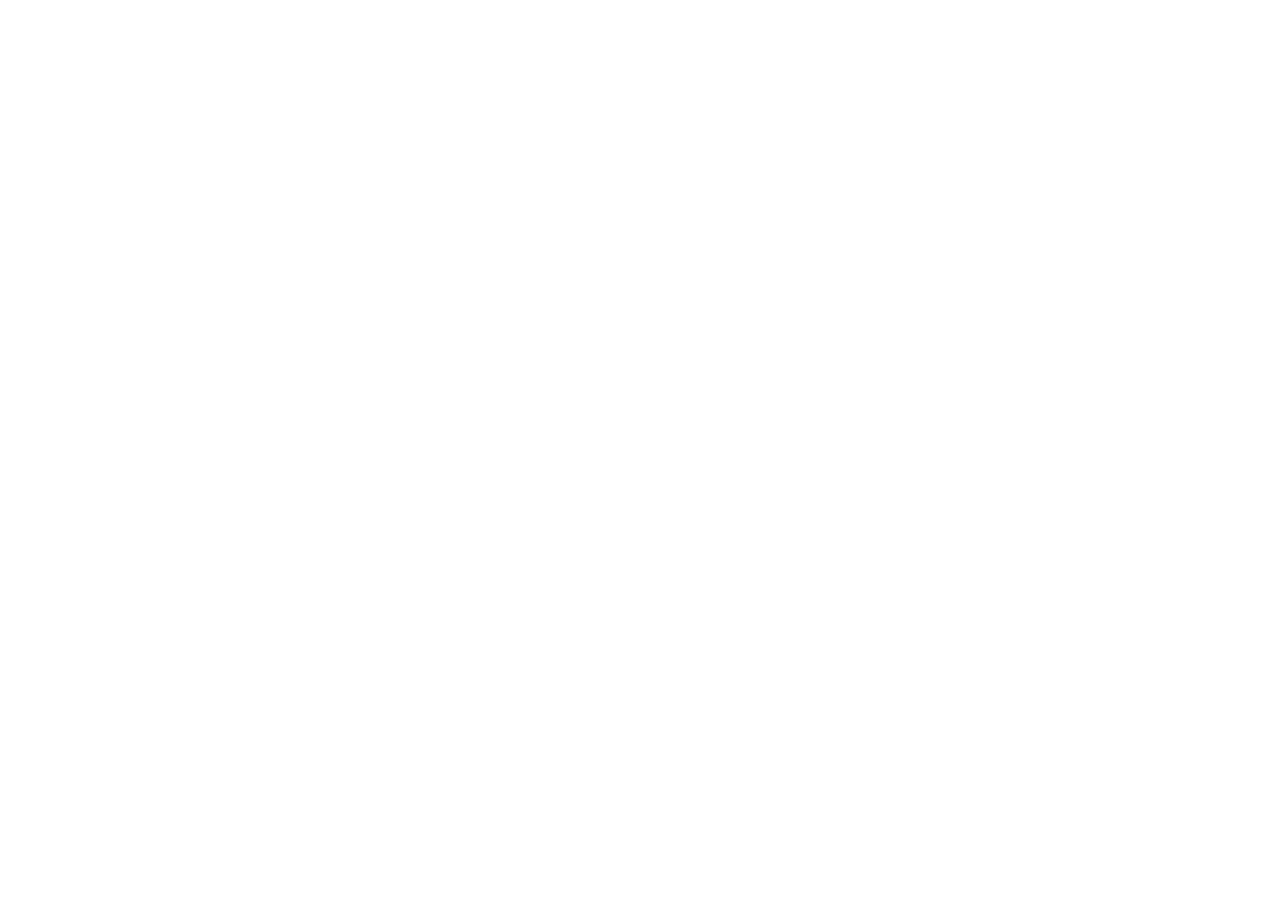
==== funnel/index.html @ 68803105 "latest website after @pranavashok suggestions" ====
<!DOCTYPE html>
<html>
  <head>
  
    <meta charset="utf-8">
    <meta http-equiv="X-UA-Compatible" content="IE=edge">
    <meta name="viewport" content="width=device-width, initial-scale=1">
    <meta name="apple-mobile-web-app-capable" content="yes" />
    <meta name="author" content="FOSSMeet '16" />

    <link rel="shortcut icon" type="image/png" href="img/logo16.png" />

    <title>FOSSMeet '16</title>
    
    <meta http-equiv="refresh" content="0;URL=https://fossmeet-nitc.talkfunnel.com/2016/">
    	
  </head>
  <frameset rows="*">
    <frame frameborder=0 src="https://fossmeet-nitc.talkfunnel.com/2016/" scrolling="auto" noresize>
  </frameset>
</html>
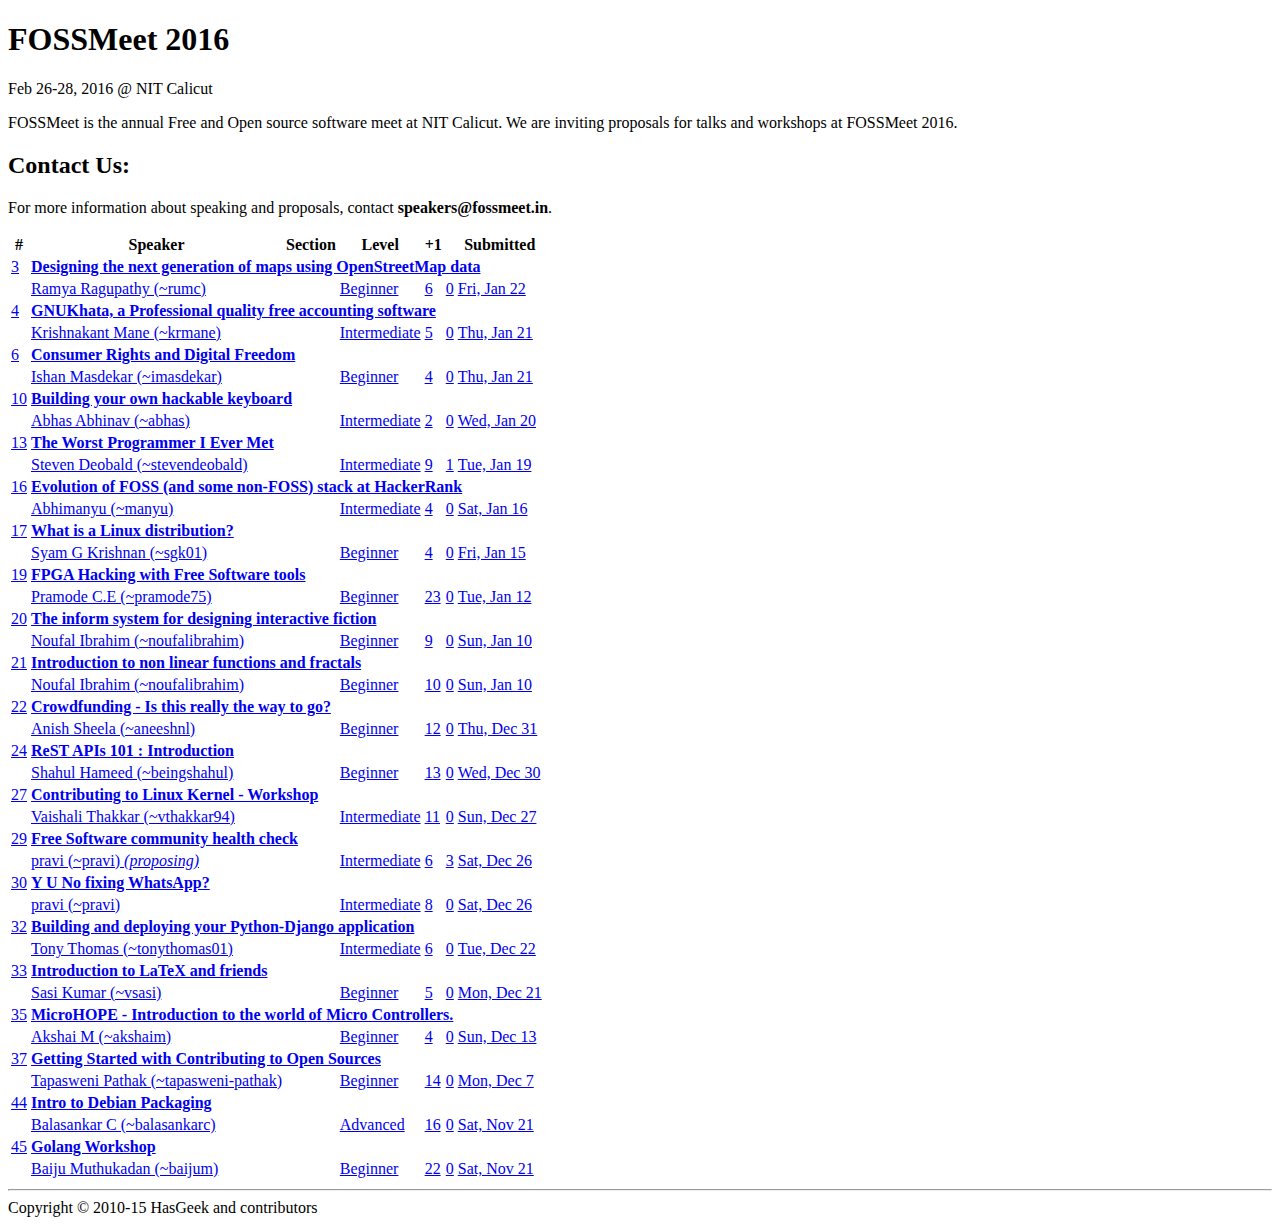
==== commit a08108d8: "final update" ====
--- a/funnel/index.html
+++ b/funnel/index.html
@@ -1,21 +1,778 @@
 <!DOCTYPE html>
-<html>
-  <head>
-  
-    <meta charset="utf-8">
-    <meta http-equiv="X-UA-Compatible" content="IE=edge">
-    <meta name="viewport" content="width=device-width, initial-scale=1">
-    <meta name="apple-mobile-web-app-capable" content="yes" />
-    <meta name="author" content="FOSSMeet '16" />
+<html lang="en">
+<head>
+<meta charset="utf-8" />
+<meta http-equiv="X-UA-Compatible" content="IE=edge,chrome=1">
+<!-- Set the viewport width to device width for mobile -->
+<meta name="viewport" content="width=device-width, initial-scale=1.0, maximum-scale=1.0, user-scalable=no" />
+<title>FOSSMeet '16</title>
+<link rel="shortcut icon" type="image/png" href="//fossmeet.in/img/logo16.png" />
+<!-- Included CSS Files -->
+<link rel="stylesheet" type="text/css" href="https://static.hasgeek.co.in/static/gen/codemirror-markdown-css-pygments-css.css?83827c8a" />
+<link rel="stylesheet" type="text/css" href="https://static.hasgeek.co.in/static/gen/toastr-css.css?1abea8f5" />
+<link rel="stylesheet" type="text/css" href="https://static.hasgeek.co.in/static/gen/baseframe-bs3-css.css?afce87ad" />
+<link rel="stylesheet" type="text/css" href="https://static.hasgeek.co.in/static/gen/fontawesome-css-gte-4-0-0.css?189688c6" />
+<link rel="stylesheet" type="text/css" href="https://static.hasgeek.co.in/static/gen/footable-css.css?49c4193f" />
+<link rel="stylesheet" type="text/css" href="https://talkfunnel.com/static/css/baseframe-packed.css?1c5fa857" />
+<link rel="stylesheet" type="text/css" href="//fonts.googleapis.com/css?family=Source+Sans+Pro:400italic,600italic,400,600" />
 
-    <link rel="shortcut icon" type="image/png" href="img/logo16.png" />
-
-    <title>FOSSMeet '16</title>
-    
-    <meta http-equiv="refresh" content="0;URL=https://fossmeet-nitc.talkfunnel.com/2016/">
-    	
-  </head>
-  <frameset rows="*">
-    <frame frameborder=0 src="https://fossmeet-nitc.talkfunnel.com/2016/" scrolling="auto" noresize>
-  </frameset>
-</html>+</head>
+<body>
+<div id="root">
+	<div class="container" id="main-content">
+		<div class="page-header">
+			<h1>FOSSMeet 2016</h1>
+		</div>
+		<p>
+			 Feb 26-28, 2016 @ NIT Calicut
+		</p>
+		<ul class="list-inline">
+		</ul>
+		<p>
+			FOSSMeet is the annual Free and Open source software meet at NIT Calicut. We are inviting proposals for talks and workshops at FOSSMeet 2016.
+		</p>
+		
+		<h2>Contact Us:</h2>
+		<p>
+			For more information about speaking and proposals, contact <strong>speakers@fossmeet.in</strong>.
+		</p>
+		<div class="table-responsive">
+			<table class="table table-bordered listing">
+			<thead>
+			<tr>
+				<th class="num">
+					#
+				</th>
+				<th>
+					Speaker
+				</th>
+				<th>
+					Section
+				</th>
+				<th>
+					Level
+				</th>
+				<th class="num">
+					+1
+				</th>
+				<th class="num">
+					<i class="fa fa-comment-o"></i>
+				</th>
+				<th>
+					Submitted
+				</th>
+			</tr>
+			</thead>
+			 <tbody class="link"><tr>
+            <td class="num"><a href="https://fossmeet-nitc.talkfunnel.com/2016/43-designing-the-next-generation-of-maps-using-openst">3</a></td>
+            <td colspan="6">
+              <a href="https://fossmeet-nitc.talkfunnel.com/2016/43-designing-the-next-generation-of-maps-using-openst"><strong>Designing the next generation of maps using OpenStreetMap data</strong></a>
+              
+              
+              
+            </td>
+          </tr>
+          <tr>
+            <td></td>
+            <td><a href="https://fossmeet-nitc.talkfunnel.com/2016/43-designing-the-next-generation-of-maps-using-openst">Ramya Ragupathy (~rumc)</a></td>
+            <td><a href="https://fossmeet-nitc.talkfunnel.com/2016/43-designing-the-next-generation-of-maps-using-openst"></a></td>
+            <td><a href="https://fossmeet-nitc.talkfunnel.com/2016/43-designing-the-next-generation-of-maps-using-openst">Beginner</a></td>
+            <td class="num"><a href="https://fossmeet-nitc.talkfunnel.com/2016/43-designing-the-next-generation-of-maps-using-openst">
+              6
+              
+            </a></td>
+            <td class="num"><a href="https://fossmeet-nitc.talkfunnel.com/2016/43-designing-the-next-generation-of-maps-using-openst">0</a></td>
+            <td><a href="https://fossmeet-nitc.talkfunnel.com/2016/43-designing-the-next-generation-of-maps-using-openst">Fri, Jan 22</a></td>
+          </tr>
+        </tbody>
+			<tbody class="link">
+			<tr>
+				<td class="num">
+					<a href="https://fossmeet-nitc.talkfunnel.com/2016/42-gnukhata-a-professional-quality-free-accounting-so">4</a>
+				</td>
+				<td colspan="6">
+					<a href="https://fossmeet-nitc.talkfunnel.com/2016/42-gnukhata-a-professional-quality-free-accounting-so"><strong>GNUKhata, a Professional quality free accounting software</strong></a>
+				</td>
+			</tr>
+			<tr>
+				<td>
+				</td>
+				<td>
+					<a href="https://fossmeet-nitc.talkfunnel.com/2016/42-gnukhata-a-professional-quality-free-accounting-so">Krishnakant Mane (~krmane)</a>
+				</td>
+				<td>
+					<a href="https://fossmeet-nitc.talkfunnel.com/2016/42-gnukhata-a-professional-quality-free-accounting-so"></a>
+				</td>
+				<td>
+					<a href="https://fossmeet-nitc.talkfunnel.com/2016/42-gnukhata-a-professional-quality-free-accounting-so">Intermediate</a>
+				</td>
+				<td class="num">
+					<a href="https://fossmeet-nitc.talkfunnel.com/2016/42-gnukhata-a-professional-quality-free-accounting-so">
+					5 </a>
+				</td>
+				<td class="num">
+					<a href="https://fossmeet-nitc.talkfunnel.com/2016/42-gnukhata-a-professional-quality-free-accounting-so">0</a>
+				</td>
+				<td>
+					<a href="https://fossmeet-nitc.talkfunnel.com/2016/42-gnukhata-a-professional-quality-free-accounting-so">Thu, Jan 21</a>
+				</td>
+			</tr>
+			</tbody>
+			<tbody class="link">
+			<tr>
+				<td class="num">
+					<a href="https://fossmeet-nitc.talkfunnel.com/2016/40-consumer-rights-and-digital-freedom">6</a>
+				</td>
+				<td colspan="6">
+					<a href="https://fossmeet-nitc.talkfunnel.com/2016/40-consumer-rights-and-digital-freedom"><strong>Consumer Rights and Digital Freedom</strong></a>
+				</td>
+			</tr>
+			<tr>
+				<td>
+				</td>
+				<td>
+					<a href="https://fossmeet-nitc.talkfunnel.com/2016/40-consumer-rights-and-digital-freedom">Ishan Masdekar (~imasdekar)</a>
+				</td>
+				<td>
+					<a href="https://fossmeet-nitc.talkfunnel.com/2016/40-consumer-rights-and-digital-freedom"></a>
+				</td>
+				<td>
+					<a href="https://fossmeet-nitc.talkfunnel.com/2016/40-consumer-rights-and-digital-freedom">Beginner</a>
+				</td>
+				<td class="num">
+					<a href="https://fossmeet-nitc.talkfunnel.com/2016/40-consumer-rights-and-digital-freedom">
+					4 </a>
+				</td>
+				<td class="num">
+					<a href="https://fossmeet-nitc.talkfunnel.com/2016/40-consumer-rights-and-digital-freedom">0</a>
+				</td>
+				<td>
+					<a href="https://fossmeet-nitc.talkfunnel.com/2016/40-consumer-rights-and-digital-freedom">Thu, Jan 21</a>
+				</td>
+			</tr>
+			</tbody>
+			
+			<tbody class="link">
+			<tr>
+				<td class="num">
+					<a href="https://fossmeet-nitc.talkfunnel.com/2016/36-building-your-own-hackable-keyboard">10</a>
+				</td>
+				<td colspan="6">
+					<a href="https://fossmeet-nitc.talkfunnel.com/2016/36-building-your-own-hackable-keyboard"><strong>Building your own hackable keyboard</strong></a>
+				</td>
+			</tr>
+			<tr>
+				<td>
+				</td>
+				<td>
+					<a href="https://fossmeet-nitc.talkfunnel.com/2016/36-building-your-own-hackable-keyboard">Abhas Abhinav (~abhas)</a>
+				</td>
+				<td>
+					<a href="https://fossmeet-nitc.talkfunnel.com/2016/36-building-your-own-hackable-keyboard"></a>
+				</td>
+				<td>
+					<a href="https://fossmeet-nitc.talkfunnel.com/2016/36-building-your-own-hackable-keyboard">Intermediate</a>
+				</td>
+				<td class="num">
+					<a href="https://fossmeet-nitc.talkfunnel.com/2016/36-building-your-own-hackable-keyboard">
+					2 </a>
+				</td>
+				<td class="num">
+					<a href="https://fossmeet-nitc.talkfunnel.com/2016/36-building-your-own-hackable-keyboard">0</a>
+				</td>
+				<td>
+					<a href="https://fossmeet-nitc.talkfunnel.com/2016/36-building-your-own-hackable-keyboard">Wed, Jan 20</a>
+				</td>
+			</tr>
+			</tbody>
+			<tbody class="link">
+			<tr>
+				<td class="num">
+					<a href="https://fossmeet-nitc.talkfunnel.com/2016/33-the-worst-programmer-i-ever-met">13</a>
+				</td>
+				<td colspan="6">
+					<a href="https://fossmeet-nitc.talkfunnel.com/2016/33-the-worst-programmer-i-ever-met"><strong>The Worst Programmer I Ever Met</strong></a>
+				</td>
+			</tr>
+			<tr>
+				<td>
+				</td>
+				<td>
+					<a href="https://fossmeet-nitc.talkfunnel.com/2016/33-the-worst-programmer-i-ever-met">Steven Deobald (~stevendeobald)</a>
+				</td>
+				<td>
+					<a href="https://fossmeet-nitc.talkfunnel.com/2016/33-the-worst-programmer-i-ever-met"></a>
+				</td>
+				<td>
+					<a href="https://fossmeet-nitc.talkfunnel.com/2016/33-the-worst-programmer-i-ever-met">Intermediate</a>
+				</td>
+				<td class="num">
+					<a href="https://fossmeet-nitc.talkfunnel.com/2016/33-the-worst-programmer-i-ever-met">
+					9 </a>
+				</td>
+				<td class="num">
+					<a href="https://fossmeet-nitc.talkfunnel.com/2016/33-the-worst-programmer-i-ever-met">1</a>
+				</td>
+				<td>
+					<a href="https://fossmeet-nitc.talkfunnel.com/2016/33-the-worst-programmer-i-ever-met">Tue, Jan 19</a>
+				</td>
+			</tr>
+			</tbody>
+			
+			<tbody class="link">
+			<tr>
+				<td class="num">
+					<a href="https://fossmeet-nitc.talkfunnel.com/2016/30-evolution-of-foss-and-some-non-foss-stack-at-hacke">16</a>
+				</td>
+				<td colspan="6">
+					<a href="https://fossmeet-nitc.talkfunnel.com/2016/30-evolution-of-foss-and-some-non-foss-stack-at-hacke"><strong>Evolution of FOSS (and some non-FOSS) stack at HackerRank</strong></a>
+				</td>
+			</tr>
+			<tr>
+				<td>
+				</td>
+				<td>
+					<a href="https://fossmeet-nitc.talkfunnel.com/2016/30-evolution-of-foss-and-some-non-foss-stack-at-hacke">Abhimanyu (~manyu)</a>
+				</td>
+				<td>
+					<a href="https://fossmeet-nitc.talkfunnel.com/2016/30-evolution-of-foss-and-some-non-foss-stack-at-hacke"></a>
+				</td>
+				<td>
+					<a href="https://fossmeet-nitc.talkfunnel.com/2016/30-evolution-of-foss-and-some-non-foss-stack-at-hacke">Intermediate</a>
+				</td>
+				<td class="num">
+					<a href="https://fossmeet-nitc.talkfunnel.com/2016/30-evolution-of-foss-and-some-non-foss-stack-at-hacke">
+					4 </a>
+				</td>
+				<td class="num">
+					<a href="https://fossmeet-nitc.talkfunnel.com/2016/30-evolution-of-foss-and-some-non-foss-stack-at-hacke">0</a>
+				</td>
+				<td>
+					<a href="https://fossmeet-nitc.talkfunnel.com/2016/30-evolution-of-foss-and-some-non-foss-stack-at-hacke">Sat, Jan 16</a>
+				</td>
+			</tr>
+			</tbody>
+			<tbody class="link">
+			<tr>
+				<td class="num">
+					<a href="https://fossmeet-nitc.talkfunnel.com/2016/29-what-is-a-linux-distribution">17</a>
+				</td>
+				<td colspan="6">
+					<a href="https://fossmeet-nitc.talkfunnel.com/2016/29-what-is-a-linux-distribution"><strong>What is a Linux distribution?</strong></a>
+				</td>
+			</tr>
+			<tr>
+				<td>
+				</td>
+				<td>
+					<a href="https://fossmeet-nitc.talkfunnel.com/2016/29-what-is-a-linux-distribution">Syam G Krishnan (~sgk01)</a>
+				</td>
+				<td>
+					<a href="https://fossmeet-nitc.talkfunnel.com/2016/29-what-is-a-linux-distribution"></a>
+				</td>
+				<td>
+					<a href="https://fossmeet-nitc.talkfunnel.com/2016/29-what-is-a-linux-distribution">Beginner</a>
+				</td>
+				<td class="num">
+					<a href="https://fossmeet-nitc.talkfunnel.com/2016/29-what-is-a-linux-distribution">
+					4 </a>
+				</td>
+				<td class="num">
+					<a href="https://fossmeet-nitc.talkfunnel.com/2016/29-what-is-a-linux-distribution">0</a>
+				</td>
+				<td>
+					<a href="https://fossmeet-nitc.talkfunnel.com/2016/29-what-is-a-linux-distribution">Fri, Jan 15</a>
+				</td>
+			</tr>
+			</tbody>
+			
+			<tbody class="link">
+			<tr>
+				<td class="num">
+					<a href="https://fossmeet-nitc.talkfunnel.com/2016/27-fpga-hacking-with-free-software-tools">19</a>
+				</td>
+				<td colspan="6">
+					<a href="https://fossmeet-nitc.talkfunnel.com/2016/27-fpga-hacking-with-free-software-tools"><strong>FPGA Hacking with Free Software tools</strong></a>
+				</td>
+			</tr>
+			<tr>
+				<td>
+				</td>
+				<td>
+					<a href="https://fossmeet-nitc.talkfunnel.com/2016/27-fpga-hacking-with-free-software-tools">Pramode C.E (~pramode75)</a>
+				</td>
+				<td>
+					<a href="https://fossmeet-nitc.talkfunnel.com/2016/27-fpga-hacking-with-free-software-tools"></a>
+				</td>
+				<td>
+					<a href="https://fossmeet-nitc.talkfunnel.com/2016/27-fpga-hacking-with-free-software-tools">Beginner</a>
+				</td>
+				<td class="num">
+					<a href="https://fossmeet-nitc.talkfunnel.com/2016/27-fpga-hacking-with-free-software-tools">
+					23 </a>
+				</td>
+				<td class="num">
+					<a href="https://fossmeet-nitc.talkfunnel.com/2016/27-fpga-hacking-with-free-software-tools">0</a>
+				</td>
+				<td>
+					<a href="https://fossmeet-nitc.talkfunnel.com/2016/27-fpga-hacking-with-free-software-tools">Tue, Jan 12</a>
+				</td>
+			</tr>
+			</tbody>
+			<tbody class="link">
+			<tr>
+				<td class="num">
+					<a href="https://fossmeet-nitc.talkfunnel.com/2016/26-the-inform-system-for-designing-interactive-fictio">20</a>
+				</td>
+				<td colspan="6">
+					<a href="https://fossmeet-nitc.talkfunnel.com/2016/26-the-inform-system-for-designing-interactive-fictio"><strong>The inform system for designing interactive fiction</strong></a>
+				</td>
+			</tr>
+			<tr>
+				<td>
+				</td>
+				<td>
+					<a href="https://fossmeet-nitc.talkfunnel.com/2016/26-the-inform-system-for-designing-interactive-fictio">Noufal Ibrahim (~noufalibrahim)</a>
+				</td>
+				<td>
+					<a href="https://fossmeet-nitc.talkfunnel.com/2016/26-the-inform-system-for-designing-interactive-fictio"></a>
+				</td>
+				<td>
+					<a href="https://fossmeet-nitc.talkfunnel.com/2016/26-the-inform-system-for-designing-interactive-fictio">Beginner</a>
+				</td>
+				<td class="num">
+					<a href="https://fossmeet-nitc.talkfunnel.com/2016/26-the-inform-system-for-designing-interactive-fictio">
+					9 </a>
+				</td>
+				<td class="num">
+					<a href="https://fossmeet-nitc.talkfunnel.com/2016/26-the-inform-system-for-designing-interactive-fictio">0</a>
+				</td>
+				<td>
+					<a href="https://fossmeet-nitc.talkfunnel.com/2016/26-the-inform-system-for-designing-interactive-fictio">Sun, Jan 10</a>
+				</td>
+			</tr>
+			</tbody>
+			<tbody class="link">
+			<tr>
+				<td class="num">
+					<a href="https://fossmeet-nitc.talkfunnel.com/2016/25-introduction-to-non-linear-functions-and-fractals">21</a>
+				</td>
+				<td colspan="6">
+					<a href="https://fossmeet-nitc.talkfunnel.com/2016/25-introduction-to-non-linear-functions-and-fractals"><strong>Introduction to non linear functions and fractals</strong></a>
+					<span data-toggle="tooltip" data-placement="top" title="This proposal has a preview video" class="tooltip icon-film" style="opacity: 1"></span>
+				</td>
+			</tr>
+			<tr>
+				<td>
+				</td>
+				<td>
+					<a href="https://fossmeet-nitc.talkfunnel.com/2016/25-introduction-to-non-linear-functions-and-fractals">Noufal Ibrahim (~noufalibrahim)</a>
+				</td>
+				<td>
+					<a href="https://fossmeet-nitc.talkfunnel.com/2016/25-introduction-to-non-linear-functions-and-fractals"></a>
+				</td>
+				<td>
+					<a href="https://fossmeet-nitc.talkfunnel.com/2016/25-introduction-to-non-linear-functions-and-fractals">Beginner</a>
+				</td>
+				<td class="num">
+					<a href="https://fossmeet-nitc.talkfunnel.com/2016/25-introduction-to-non-linear-functions-and-fractals">
+					10 </a>
+				</td>
+				<td class="num">
+					<a href="https://fossmeet-nitc.talkfunnel.com/2016/25-introduction-to-non-linear-functions-and-fractals">0</a>
+				</td>
+				<td>
+					<a href="https://fossmeet-nitc.talkfunnel.com/2016/25-introduction-to-non-linear-functions-and-fractals">Sun, Jan 10</a>
+				</td>
+			</tr>
+			</tbody>
+			<tbody class="link">
+			<tr>
+				<td class="num">
+					<a href="https://fossmeet-nitc.talkfunnel.com/2016/24-crowdfunding-is-this-really-the-way-to-go">22</a>
+				</td>
+				<td colspan="6">
+					<a href="https://fossmeet-nitc.talkfunnel.com/2016/24-crowdfunding-is-this-really-the-way-to-go"><strong>Crowdfunding - Is this really the way to go?</strong></a>
+				</td>
+			</tr>
+			<tr>
+				<td>
+				</td>
+				<td>
+					<a href="https://fossmeet-nitc.talkfunnel.com/2016/24-crowdfunding-is-this-really-the-way-to-go">Anish Sheela (~aneeshnl)</a>
+				</td>
+				<td>
+					<a href="https://fossmeet-nitc.talkfunnel.com/2016/24-crowdfunding-is-this-really-the-way-to-go"></a>
+				</td>
+				<td>
+					<a href="https://fossmeet-nitc.talkfunnel.com/2016/24-crowdfunding-is-this-really-the-way-to-go">Beginner</a>
+				</td>
+				<td class="num">
+					<a href="https://fossmeet-nitc.talkfunnel.com/2016/24-crowdfunding-is-this-really-the-way-to-go">
+					12 </a>
+				</td>
+				<td class="num">
+					<a href="https://fossmeet-nitc.talkfunnel.com/2016/24-crowdfunding-is-this-really-the-way-to-go">0</a>
+				</td>
+				<td>
+					<a href="https://fossmeet-nitc.talkfunnel.com/2016/24-crowdfunding-is-this-really-the-way-to-go">Thu, Dec 31</a>
+				</td>
+			</tr>
+			</tbody>
+			
+			<tbody class="link">
+			<tr>
+				<td class="num">
+					<a href="https://fossmeet-nitc.talkfunnel.com/2016/22-rest-apis-101-introduction">24</a>
+				</td>
+				<td colspan="6">
+					<a href="https://fossmeet-nitc.talkfunnel.com/2016/22-rest-apis-101-introduction"><strong>ReST APIs 101 : Introduction </strong></a>
+				</td>
+			</tr>
+			<tr>
+				<td>
+				</td>
+				<td>
+					<a href="https://fossmeet-nitc.talkfunnel.com/2016/22-rest-apis-101-introduction">Shahul Hameed (~beingshahul)</a>
+				</td>
+				<td>
+					<a href="https://fossmeet-nitc.talkfunnel.com/2016/22-rest-apis-101-introduction"></a>
+				</td>
+				<td>
+					<a href="https://fossmeet-nitc.talkfunnel.com/2016/22-rest-apis-101-introduction">Beginner</a>
+				</td>
+				<td class="num">
+					<a href="https://fossmeet-nitc.talkfunnel.com/2016/22-rest-apis-101-introduction">
+					13 </a>
+				</td>
+				<td class="num">
+					<a href="https://fossmeet-nitc.talkfunnel.com/2016/22-rest-apis-101-introduction">0</a>
+				</td>
+				<td>
+					<a href="https://fossmeet-nitc.talkfunnel.com/2016/22-rest-apis-101-introduction">Wed, Dec 30</a>
+				</td>
+			</tr>
+			</tbody>
+			
+			<tbody class="link">
+			<tr>
+				<td class="num">
+					<a href="https://fossmeet-nitc.talkfunnel.com/2016/19-contributing-to-linux-kernel-workshop">27</a>
+				</td>
+				<td colspan="6">
+					<a href="https://fossmeet-nitc.talkfunnel.com/2016/19-contributing-to-linux-kernel-workshop"><strong>Contributing to Linux Kernel - Workshop</strong></a>
+				</td>
+			</tr>
+			<tr>
+				<td>
+				</td>
+				<td>
+					<a href="https://fossmeet-nitc.talkfunnel.com/2016/19-contributing-to-linux-kernel-workshop">Vaishali Thakkar (~vthakkar94)</a>
+				</td>
+				<td>
+					<a href="https://fossmeet-nitc.talkfunnel.com/2016/19-contributing-to-linux-kernel-workshop"></a>
+				</td>
+				<td>
+					<a href="https://fossmeet-nitc.talkfunnel.com/2016/19-contributing-to-linux-kernel-workshop">Intermediate</a>
+				</td>
+				<td class="num">
+					<a href="https://fossmeet-nitc.talkfunnel.com/2016/19-contributing-to-linux-kernel-workshop">
+					11 </a>
+				</td>
+				<td class="num">
+					<a href="https://fossmeet-nitc.talkfunnel.com/2016/19-contributing-to-linux-kernel-workshop">0</a>
+				</td>
+				<td>
+					<a href="https://fossmeet-nitc.talkfunnel.com/2016/19-contributing-to-linux-kernel-workshop">Sun, Dec 27</a>
+				</td>
+			</tr>
+			</tbody>
+			
+			<tbody class="link">
+			<tr>
+				<td class="num">
+					<a href="https://fossmeet-nitc.talkfunnel.com/2016/17-free-software-community-health-check">29</a>
+				</td>
+				<td colspan="6">
+					<a href="https://fossmeet-nitc.talkfunnel.com/2016/17-free-software-community-health-check"><strong>Free Software community health check</strong></a>
+				</td>
+			</tr>
+			<tr>
+				<td>
+				</td>
+				<td>
+					<a href="https://fossmeet-nitc.talkfunnel.com/2016/17-free-software-community-health-check">pravi (~pravi) <em>(proposing)</em></a>
+				</td>
+				<td>
+					<a href="https://fossmeet-nitc.talkfunnel.com/2016/17-free-software-community-health-check"></a>
+				</td>
+				<td>
+					<a href="https://fossmeet-nitc.talkfunnel.com/2016/17-free-software-community-health-check">Intermediate</a>
+				</td>
+				<td class="num">
+					<a href="https://fossmeet-nitc.talkfunnel.com/2016/17-free-software-community-health-check">
+					6 </a>
+				</td>
+				<td class="num">
+					<a href="https://fossmeet-nitc.talkfunnel.com/2016/17-free-software-community-health-check">3</a>
+				</td>
+				<td>
+					<a href="https://fossmeet-nitc.talkfunnel.com/2016/17-free-software-community-health-check">Sat, Dec 26</a>
+				</td>
+			</tr>
+			</tbody>
+			<tbody class="link">
+			<tr>
+				<td class="num">
+					<a href="https://fossmeet-nitc.talkfunnel.com/2016/16-y-u-no-fixing-whatsapp">30</a>
+				</td>
+				<td colspan="6">
+					<a href="https://fossmeet-nitc.talkfunnel.com/2016/16-y-u-no-fixing-whatsapp"><strong>Y U No fixing WhatsApp?</strong></a>
+					<span data-toggle="tooltip" data-placement="top" title="This proposal has a preview video" class="tooltip icon-film" style="opacity: 1"></span>
+				</td>
+			</tr>
+			<tr>
+				<td>
+				</td>
+				<td>
+					<a href="https://fossmeet-nitc.talkfunnel.com/2016/16-y-u-no-fixing-whatsapp">pravi (~pravi)</a>
+				</td>
+				<td>
+					<a href="https://fossmeet-nitc.talkfunnel.com/2016/16-y-u-no-fixing-whatsapp"></a>
+				</td>
+				<td>
+					<a href="https://fossmeet-nitc.talkfunnel.com/2016/16-y-u-no-fixing-whatsapp">Intermediate</a>
+				</td>
+				<td class="num">
+					<a href="https://fossmeet-nitc.talkfunnel.com/2016/16-y-u-no-fixing-whatsapp">
+					8 </a>
+				</td>
+				<td class="num">
+					<a href="https://fossmeet-nitc.talkfunnel.com/2016/16-y-u-no-fixing-whatsapp">0</a>
+				</td>
+				<td>
+					<a href="https://fossmeet-nitc.talkfunnel.com/2016/16-y-u-no-fixing-whatsapp">Sat, Dec 26</a>
+				</td>
+			</tr>
+			</tbody>
+			
+			<tbody class="link">
+			<tr>
+				<td class="num">
+					<a href="https://fossmeet-nitc.talkfunnel.com/2016/14-building-and-deploying-your-python-django-applicat">32</a>
+				</td>
+				<td colspan="6">
+					<a href="https://fossmeet-nitc.talkfunnel.com/2016/14-building-and-deploying-your-python-django-applicat"><strong>Building and deploying your Python-Django application </strong></a>
+				</td>
+			</tr>
+			<tr>
+				<td>
+				</td>
+				<td>
+					<a href="https://fossmeet-nitc.talkfunnel.com/2016/14-building-and-deploying-your-python-django-applicat">Tony Thomas (~tonythomas01)</a>
+				</td>
+				<td>
+					<a href="https://fossmeet-nitc.talkfunnel.com/2016/14-building-and-deploying-your-python-django-applicat"></a>
+				</td>
+				<td>
+					<a href="https://fossmeet-nitc.talkfunnel.com/2016/14-building-and-deploying-your-python-django-applicat">Intermediate</a>
+				</td>
+				<td class="num">
+					<a href="https://fossmeet-nitc.talkfunnel.com/2016/14-building-and-deploying-your-python-django-applicat">
+					6 </a>
+				</td>
+				<td class="num">
+					<a href="https://fossmeet-nitc.talkfunnel.com/2016/14-building-and-deploying-your-python-django-applicat">0</a>
+				</td>
+				<td>
+					<a href="https://fossmeet-nitc.talkfunnel.com/2016/14-building-and-deploying-your-python-django-applicat">Tue, Dec 22</a>
+				</td>
+			</tr>
+			</tbody>
+			<tbody class="link">
+			<tr>
+				<td class="num">
+					<a href="https://fossmeet-nitc.talkfunnel.com/2016/13-introduction-to-latex-and-friends">33</a>
+				</td>
+				<td colspan="6">
+					<a href="https://fossmeet-nitc.talkfunnel.com/2016/13-introduction-to-latex-and-friends"><strong>Introduction to LaTeX and friends</strong></a>
+				</td>
+			</tr>
+			<tr>
+				<td>
+				</td>
+				<td>
+					<a href="https://fossmeet-nitc.talkfunnel.com/2016/13-introduction-to-latex-and-friends">Sasi Kumar (~vsasi)</a>
+				</td>
+				<td>
+					<a href="https://fossmeet-nitc.talkfunnel.com/2016/13-introduction-to-latex-and-friends"></a>
+				</td>
+				<td>
+					<a href="https://fossmeet-nitc.talkfunnel.com/2016/13-introduction-to-latex-and-friends">Beginner</a>
+				</td>
+				<td class="num">
+					<a href="https://fossmeet-nitc.talkfunnel.com/2016/13-introduction-to-latex-and-friends">
+					5 </a>
+				</td>
+				<td class="num">
+					<a href="https://fossmeet-nitc.talkfunnel.com/2016/13-introduction-to-latex-and-friends">0</a>
+				</td>
+				<td>
+					<a href="https://fossmeet-nitc.talkfunnel.com/2016/13-introduction-to-latex-and-friends">Mon, Dec 21</a>
+				</td>
+			</tr>
+			</tbody>
+			
+			<tbody class="link">
+			<tr>
+				<td class="num">
+					<a href="https://fossmeet-nitc.talkfunnel.com/2016/11-microhope-introduction-to-the-world-of-micro-contr">35</a>
+				</td>
+				<td colspan="6">
+					<a href="https://fossmeet-nitc.talkfunnel.com/2016/11-microhope-introduction-to-the-world-of-micro-contr"><strong>MicroHOPE - Introduction to the world of Micro Controllers.</strong></a>
+				</td>
+			</tr>
+			<tr>
+				<td>
+				</td>
+				<td>
+					<a href="https://fossmeet-nitc.talkfunnel.com/2016/11-microhope-introduction-to-the-world-of-micro-contr">Akshai M (~akshaim)</a>
+				</td>
+				<td>
+					<a href="https://fossmeet-nitc.talkfunnel.com/2016/11-microhope-introduction-to-the-world-of-micro-contr"></a>
+				</td>
+				<td>
+					<a href="https://fossmeet-nitc.talkfunnel.com/2016/11-microhope-introduction-to-the-world-of-micro-contr">Beginner</a>
+				</td>
+				<td class="num">
+					<a href="https://fossmeet-nitc.talkfunnel.com/2016/11-microhope-introduction-to-the-world-of-micro-contr">
+					4 </a>
+				</td>
+				<td class="num">
+					<a href="https://fossmeet-nitc.talkfunnel.com/2016/11-microhope-introduction-to-the-world-of-micro-contr">0</a>
+				</td>
+				<td>
+					<a href="https://fossmeet-nitc.talkfunnel.com/2016/11-microhope-introduction-to-the-world-of-micro-contr">Sun, Dec 13</a>
+				</td>
+			</tr>
+			</tbody>
+			<tbody class="link">
+			<tr>
+				<td class="num">
+					<a href="https://fossmeet-nitc.talkfunnel.com/2016/9-getting-started-with-contributing-to-open-sources">37</a>
+				</td>
+				<td colspan="6">
+					<a href="https://fossmeet-nitc.talkfunnel.com/2016/9-getting-started-with-contributing-to-open-sources"><strong>Getting Started with Contributing to Open Sources</strong></a>
+				</td>
+			</tr>
+			<tr>
+				<td>
+				</td>
+				<td>
+					<a href="https://fossmeet-nitc.talkfunnel.com/2016/9-getting-started-with-contributing-to-open-sources">Tapasweni Pathak (~tapasweni-pathak)</a>
+				</td>
+				<td>
+					<a href="https://fossmeet-nitc.talkfunnel.com/2016/9-getting-started-with-contributing-to-open-sources"></a>
+				</td>
+				<td>
+					<a href="https://fossmeet-nitc.talkfunnel.com/2016/9-getting-started-with-contributing-to-open-sources">Beginner</a>
+				</td>
+				<td class="num">
+					<a href="https://fossmeet-nitc.talkfunnel.com/2016/9-getting-started-with-contributing-to-open-sources">
+					14 </a>
+				</td>
+				<td class="num">
+					<a href="https://fossmeet-nitc.talkfunnel.com/2016/9-getting-started-with-contributing-to-open-sources">0</a>
+				</td>
+				<td>
+					<a href="https://fossmeet-nitc.talkfunnel.com/2016/9-getting-started-with-contributing-to-open-sources">Mon, Dec 7</a>
+				</td>
+			</tr>
+			</tbody>
+			
+			<tbody class="link">
+			<tr>
+				<td class="num">
+					<a href="https://fossmeet-nitc.talkfunnel.com/2016/2-intro-to-debian-packaging">44</a>
+				</td>
+				<td colspan="6">
+					<a href="https://fossmeet-nitc.talkfunnel.com/2016/2-intro-to-debian-packaging"><strong>Intro to Debian Packaging</strong></a>
+				</td>
+			</tr>
+			<tr>
+				<td>
+				</td>
+				<td>
+					<a href="https://fossmeet-nitc.talkfunnel.com/2016/2-intro-to-debian-packaging">Balasankar C (~balasankarc)</a>
+				</td>
+				<td>
+					<a href="https://fossmeet-nitc.talkfunnel.com/2016/2-intro-to-debian-packaging"></a>
+				</td>
+				<td>
+					<a href="https://fossmeet-nitc.talkfunnel.com/2016/2-intro-to-debian-packaging">Advanced</a>
+				</td>
+				<td class="num">
+					<a href="https://fossmeet-nitc.talkfunnel.com/2016/2-intro-to-debian-packaging">
+					16 </a>
+				</td>
+				<td class="num">
+					<a href="https://fossmeet-nitc.talkfunnel.com/2016/2-intro-to-debian-packaging">0</a>
+				</td>
+				<td>
+					<a href="https://fossmeet-nitc.talkfunnel.com/2016/2-intro-to-debian-packaging">Sat, Nov 21</a>
+				</td>
+			</tr>
+			</tbody>
+			<tbody class="link">
+			<tr>
+				<td class="num">
+					<a href="https://fossmeet-nitc.talkfunnel.com/2016/1-golang-workshop">45</a>
+				</td>
+				<td colspan="6">
+					<a href="https://fossmeet-nitc.talkfunnel.com/2016/1-golang-workshop"><strong>Golang Workshop</strong></a>
+					<span data-toggle="tooltip" data-placement="top" title="This proposal has slides" class="tooltip icon-desktop" style="opacity: 1"></span>
+				</td>
+			</tr>
+			<tr>
+				<td>
+				</td>
+				<td>
+					<a href="https://fossmeet-nitc.talkfunnel.com/2016/1-golang-workshop">Baiju Muthukadan (~baijum)</a>
+				</td>
+				<td>
+					<a href="https://fossmeet-nitc.talkfunnel.com/2016/1-golang-workshop"></a>
+				</td>
+				<td>
+					<a href="https://fossmeet-nitc.talkfunnel.com/2016/1-golang-workshop">Beginner</a>
+				</td>
+				<td class="num">
+					<a href="https://fossmeet-nitc.talkfunnel.com/2016/1-golang-workshop">
+					22 </a>
+				</td>
+				<td class="num">
+					<a href="https://fossmeet-nitc.talkfunnel.com/2016/1-golang-workshop">0</a>
+				</td>
+				<td>
+					<a href="https://fossmeet-nitc.talkfunnel.com/2016/1-golang-workshop">Sat, Nov 21</a>
+				</td>
+			</tr>
+			</tbody>
+			</table>
+		</div>
+		<!-- /.table-responsive -->
+		<hr>
+	</div>
+	<!-- /container -->
+	<div id="root_footer">
+	</div>
+</div>
+<!-- /root -->
+<footer>
+<div class="footer-inner">
+	<div class="container">
+		<span class="no-print">Copyright &copy; 2010-15 HasGeek and contributors</span>
+	</div>
+</div>
+</footer>
+</body>
+</html>
